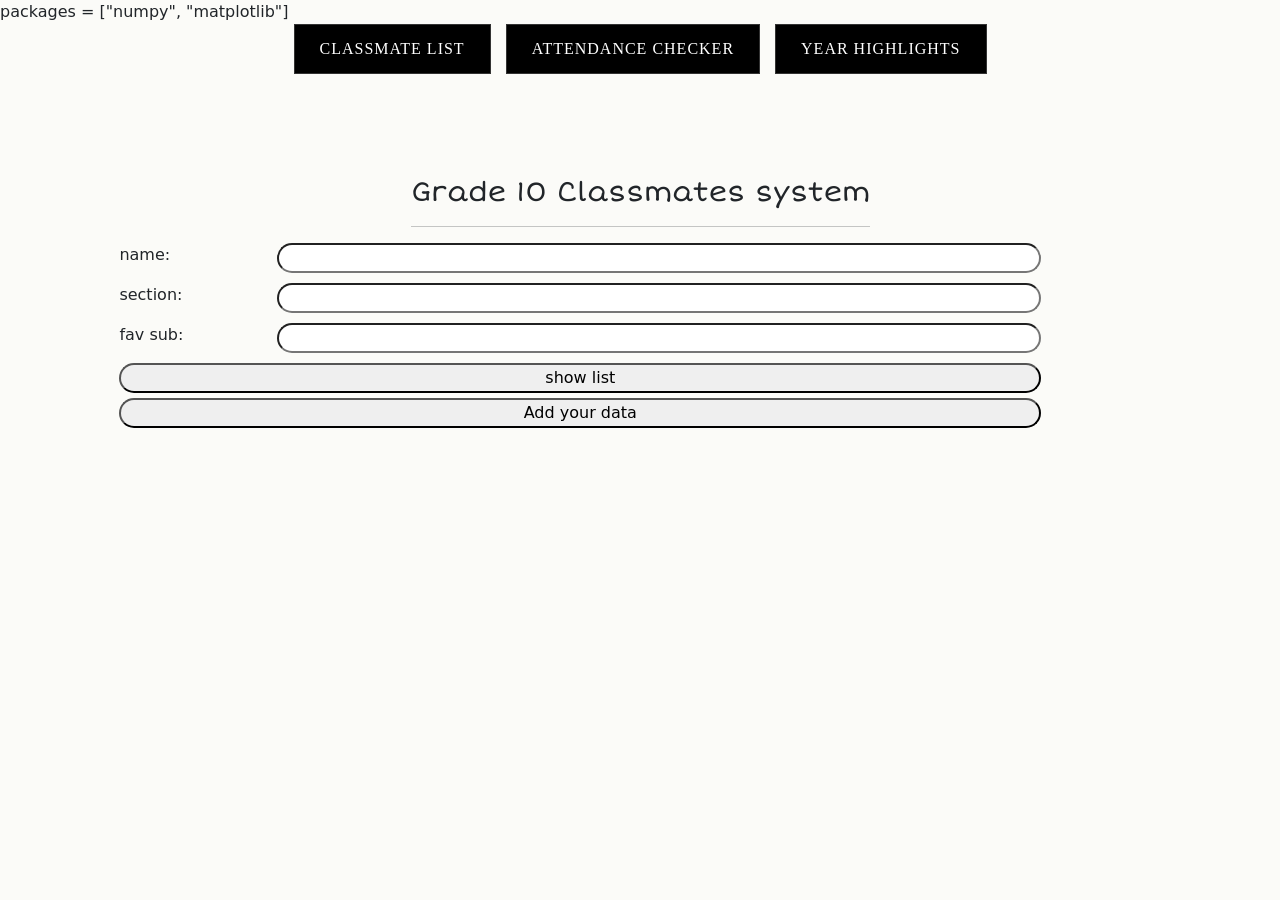
==== index.html @ 4cfda910 "Add files via upload" ====
<!DOCTYPE html>
<html lang="en">
<head>
    <meta charset="UTF-8">
    <meta name="viewport" content="width=device-width, initial-scale=1.0">

    <!-- Style link. -->
    <link rel="stylesheet" type="text/css" href="style.css">

    <!-- Bootstrap link. -->
    <link href="https://cdn.jsdelivr.net/npm/bootstrap@5.3.0-alpha1/dist/css/bootstrap.min.css" rel="stylesheet">

    <link href="https://cdn.jsdelivr.net/npm/bootstrap@5.3.3/dist/css/bootstrap.min.css" rel="stylesheet" integrity="sha384-QWTKZyjpPEjISv5WaRU9OFeRpok6YctnYmDr5pNlyT2bRjXh0JMhjY6hW+ALEwIH" crossorigin="anonymous">

    <!-- Configurations. -->
    <py-config>
        packages = ["numpy", "matplotlib"]
    </py-config>

    <!-- Fonts link. -->
    <link rel="preconnect" href="https://fonts.googleapis.com">
    <link rel="preconnect" href="https://fonts.gstatic.com" crossorigin>
    <link href="https://fonts.googleapis.com/css2?family=Montserrat:ital,wght@0,100..900;1,100..900&display=swap" rel="stylesheet">
    <link rel="preconnect" href="https://fonts.googleapis.com">
    <link rel="preconnect" href="https://fonts.gstatic.com" crossorigin>
    <link href="https://fonts.googleapis.com/css2?family=Short+Stack&display=swap" rel="stylesheet">

    <!-- Pyscript. -->
    <link rel="stylesheet" href="https://pyscript.net/releases/2025.7.3/core.css" />
    <script type="module" src="https://pyscript.net/releases/2025.7.3/core.js"></script>

    <title>SW2</title>

</head>
<body>
    <div class="container">
        <div class="nav-bar">
            <a href="index.html" class="nav-btn">Classmate list</a>
            <a href="attendance.html" class="nav-btn">Attendance Checker</a>
            <a href="highlights.html" class="nav-btn">Year Highlights</a>
        </div>
    </div>
    
    <br><br><br>

    <div class="narrow">

        <div class="center shortstackfont">
            <h3>Grade 10 Classmates system</h3>

            <hr>
        
        </div>

        <div>
            
            <form class="justify">  
                <div class="row">
                    <!-- name -->
                    <div class="col-sm-2">
                        <p>name:</p>
                    </div>

                    <div class="col-sm-10">
                        <input type="text" id="input1">
                    </div>

                    <!-- section -->
                    <div class="col-sm-2">
                        <p>section:</p>
                    </div>

                    <div class="col-sm-10">
                        <input type="text" id="input2">
                    </div>

                    <!-- fav sub -->
                    <div class="col-sm-2">
                        <p>fav sub:</p>
                    </div>

                    <div class="col-sm-10">
                        <input type="text" id="input3">
                    </div>
                </div>
                <input type="button" py-click="Listclassmates" value="show list">
                <input type="button" py-click="ClassmateInfo" value="Add your data">
            </form>

            <br>

            <div class="center">
                <p id="notification1"></p>
            </div>
            
            <p id="output1"></p>
            
        </div>

        <br>
        
    </div>
    
    <py-script src="main.py"></py-script>

</body>
</html>
---- style.css ----
html body {
    background-color: #fbfbf8;
}

.narrow {
    max-width: 1500px;
    margin: 0 auto !important;
    display: flex;
    justify-content: space-evenly;
    flex-wrap: wrap;
}

.center {
    text-align: center;
}

/* Navbar styling */

.nav-bar {
    display: flex;
    justify-content: center;
    gap: 15px;
    margin-bottom: 30px;
    flex-wrap: wrap;
}

.cen {
	text-align: center;

}



.picture {
			display: block;

}

.container2 {
		display: inline-flex;
		margin-right: 2%;
		margin-left: 2%;

				}


.nav-btn {
    background-color: #000000;
    color: #ffffff;
    text-decoration: none;
    padding: 12px 25px;
    border: 1px solid #333333;
    font-family: 'Times New Roman', Times, serif;
    font-size: 16px;
    letter-spacing: 1px;
    transition: all 0.2s;
    text-transform: uppercase;
}

.nav-btn:hover {
    background-color: #952727 !important;
    border-color: #666666;
}


.justify {
    text-align: justify;
}

.deliusfont {
    font-family: "Delius";
}

.montserratfont {
    font-family: "Montserrat";
}

#footer {
    background-color: rgb(155, 155, 155);
    left: 0;
    bottom: 0;
    width: 100%;
    text-align: center;
    height: 40px !important;
    display: flex !important;
    position: fixed !important;
    align-items: center !important;
    justify-content: center !important;
    color:  #1d1c1c;
}

.shortstackfont {
    font-family: "Short Stack";
}

input {
    border-radius: 20px !important;
    margin-bottom: 5px !important;
    width: 100%;
}
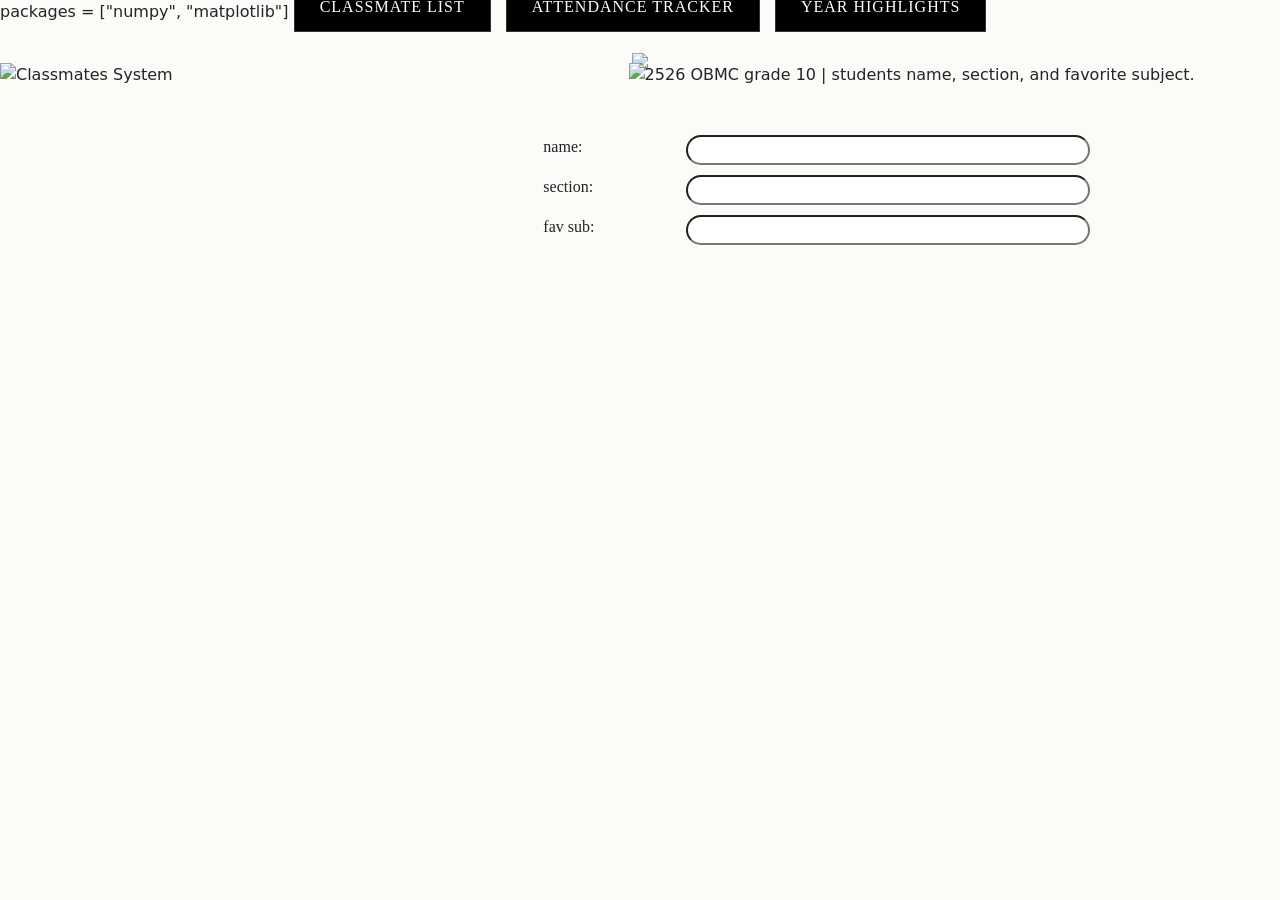
==== commit be58d990: "Update index.html" ====
--- a/index.html
+++ b/index.html
@@ -33,75 +33,122 @@
 
 </head>
 <body>
-    <div class="container">
-        <div class="nav-bar">
-            <a href="index.html" class="nav-btn">Classmate list</a>
-            <a href="attendance.html" class="nav-btn">Attendance Checker</a>
-            <a href="highlights.html" class="nav-btn">Year Highlights</a>
-        </div>
+
+    <br><br>
+
+    <div class="center sm15" style="margin-bottom: -90px;">
+        <img src="https://i.ibb.co/1YMLdZRw/image.png" width="80%">
     </div>
-    
-    <br><br><br>
 
-    <div class="narrow">
+    <div class="bgcolor1 border1 roundcorners60 padding30 sm15">
+        
+        <div class="bgcolor2 roundcorners30 padding30">
 
-        <div class="center shortstackfont">
-            <h3>Grade 10 Classmates system</h3>
+            <div class="bgcolor3 roundcorners20 padding30">
 
-            <hr>
-        
+                <!-- NAVBAR -->
+
+                <div>
+                    <div class="nav-bar shortstackfont">
+                        <a href="index.html" class="nav-btn bgcolor2 borderless roundcorners60 color2">Classmate list</a>
+                        <a href="attendance.html" class="nav-btn bgcolor4 borderless roundcorners60 color2">Attendance Tracker</a>
+                        <a href="highlights.html" class="nav-btn bgcolor4 borderless roundcorners60 color2">Year Highlights</a>
+                    </div>
+                </div>
+
+                <!-- CONTENT -->
+
+                <div class="row">
+
+                    <div class="col-sm-5">
+
+                        <img src="https://i.ibb.co/CsDNjQqd/image.png" alt="Classmates System" width="100%">
+
+                    </div>
+
+                    <div class="col-sm-7">
+                        <div>
+                            <div>
+
+                                <div class="center">
+                                    <img src="https://i.ibb.co/QyDD7yJ/image.png" alt="2526 OBMC grade 10 | students name, section, and favorite subject." width="90%">
+                                </div> <br>
+                                
+                                <form class="justify montserratfont">
+                                    <div class="row">
+                                        <div class="col-sm-9">
+
+                                            <br>
+
+                                            <div class="row">
+                                                <!-- name -->
+                                                <div class="col-sm-3">
+                                                    <p>name:</p>
+                                                </div>
+
+                                                <div class="col-sm-9">
+                                                    <input type="text" id="input1" class="borderless bgcolor2 color2 montserratfont">
+                                                </div>
+
+                                                <!-- section -->
+                                                <div class="col-sm-3">
+                                                    <p>section:</p>
+                                                </div>
+
+                                                <div class="col-sm-9">
+                                                    <input type="text" id="input2" class="borderless bgcolor2 color2 montserratfont">
+                                                </div>
+
+                                                <!-- fav sub -->
+                                                <div class="col-sm-3">
+                                                    <p>fav sub:</p>
+                                                </div>
+
+                                                <div class="col-sm-9">
+                                                    <input type="text" id="input3" class="borderless bgcolor2 color2 montserratfont">
+                                                </div>
+                                            </div>
+
+                                        </div>
+
+                                        <div class="col-sm-3">
+
+                                            <div style="background-image: url(https://i.ibb.co/YByLfPYD/image.png); background-size: cover; width: 70px !important; height: 70px !important; margin-bottom: 10px !important;">
+                                                <input type="button"py-click="Listclassmates" style="height: 100%; background-color: #00000000; border: none;">
+                                            </div>
+
+                                            <div style="background-image: url(https://i.ibb.co/twyDwV94/image.png); background-size: cover; width: 70px !important; height: 70px !important;">
+                                                <input type="button" py-click="ClassmateInfo" style="height: 100%; background-color: #00000000; border: none;">
+                                            </div>
+
+                                        </div>
+                                    </div>
+                                    
+                                </form>
+
+                                <br>
+
+                                <div class="center">
+                                    <p id="notification1"></p>
+                                </div>
+                                
+                                <p id="output1"></p>
+                                
+                            </div>
+
+                            <br>
+                            
+                        </div>
+                    </div>
+                </div>
+
+            </div>
+
         </div>
 
-        <div>
-            
-            <form class="justify">  
-                <div class="row">
-                    <!-- name -->
-                    <div class="col-sm-2">
-                        <p>name:</p>
-                    </div>
-
-                    <div class="col-sm-10">
-                        <input type="text" id="input1">
-                    </div>
-
-                    <!-- section -->
-                    <div class="col-sm-2">
-                        <p>section:</p>
-                    </div>
-
-                    <div class="col-sm-10">
-                        <input type="text" id="input2">
-                    </div>
-
-                    <!-- fav sub -->
-                    <div class="col-sm-2">
-                        <p>fav sub:</p>
-                    </div>
-
-                    <div class="col-sm-10">
-                        <input type="text" id="input3">
-                    </div>
-                </div>
-                <input type="button" py-click="Listclassmates" value="show list">
-                <input type="button" py-click="ClassmateInfo" value="Add your data">
-            </form>
-
-            <br>
-
-            <div class="center">
-                <p id="notification1"></p>
-            </div>
-            
-            <p id="output1"></p>
-            
-        </div>
-
-        <br>
-        
     </div>
     
     <py-script src="main.py"></py-script>
 
 </body>
-</html>+</html>
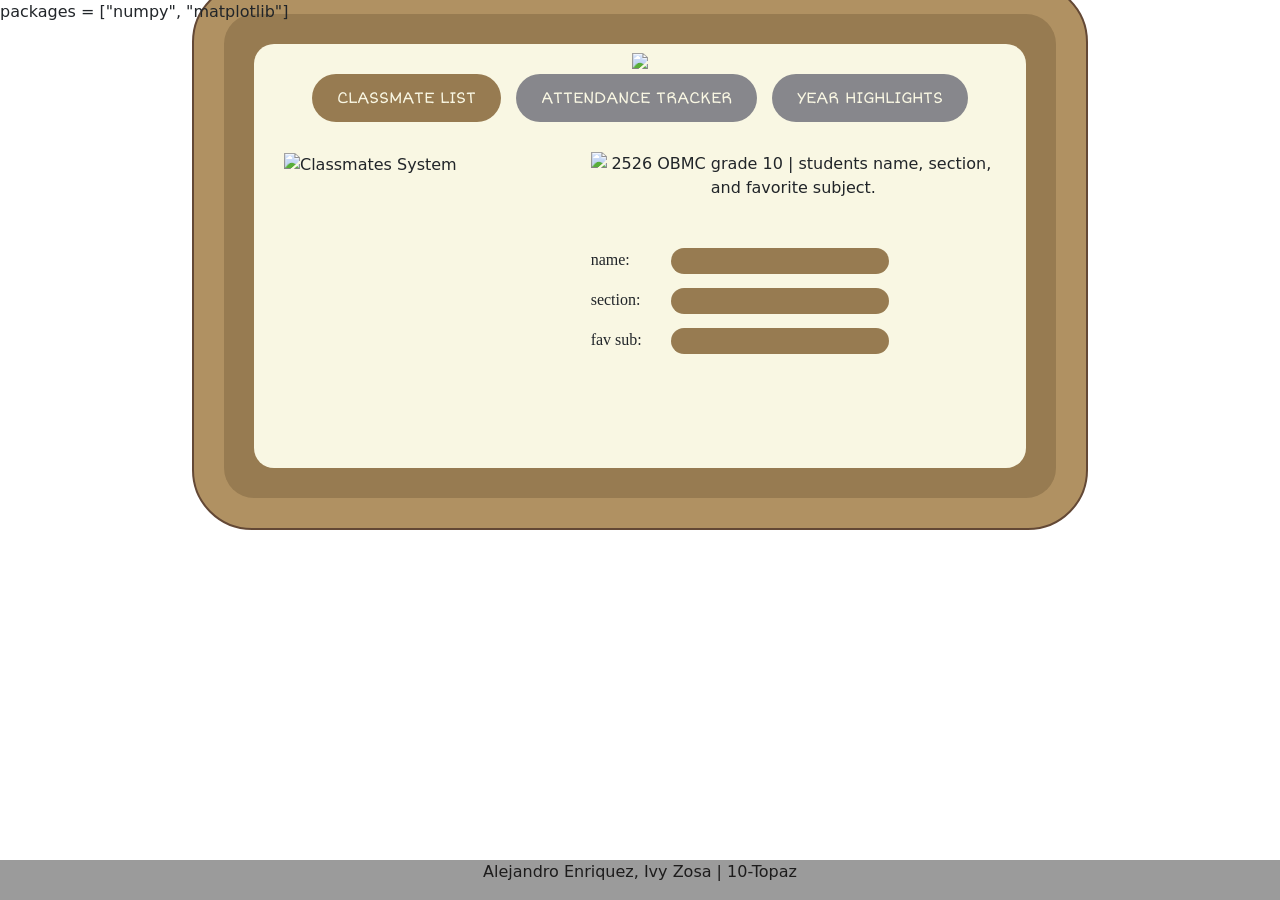
==== commit 2bdceb99: "Add footer with author details Added footer with author information." ====
--- a/index.html
+++ b/index.html
@@ -147,8 +147,11 @@
         </div>
 
     </div>
-    
+
+    <!--Footer div-->
+    <div id="footer"> 
+        <p class="cen ital pad"> Alejandro Enriquez, Ivy Zosa | 10-Topaz </p>
+    </div>
     <py-script src="main.py"></py-script>
-
 </body>
 </html>
--- a/style.css
+++ b/style.css
@@ -1,5 +1,93 @@
 html body {
-    background-color: #fbfbf8;
+    background-image: url(https://i.ibb.co/n8RKcnm3/image.png);
+    background-attachment: fixed; /* This keeps the image still */
+    background-repeat: no-repeat;
+    background-size: cover;       /* Optional: ensures image fills the screen */
+    background-position: center
+}
+
+/* --- widths --- */
+
+.sm15 {
+    margin-left: 15%;
+    margin-right: 15%;
+    width: 70%;
+}
+
+
+/* --- background color --- */
+
+.bgcolor1 {
+    background-color: #B09162;
+}
+
+.bgcolor2 {
+    background-color: #977B51;
+}
+
+.bgcolor3 {
+    background-color: #F9F7E3;
+}
+
+.bgcolor4 {
+    background-color: #87878C;
+}
+
+/* --- text colors --- */
+
+.color1 {
+    color: #80604B !important;
+}
+
+.color2 {
+    color: #F9F7E3 !important;
+}
+
+/* --- border ---- */
+
+.border1 {
+    border: solid;
+    border-width: 2px;
+    border-color: #634835;
+}
+
+.borderless {
+    border: none !important;
+}
+
+/* --- round corner --- */
+
+.roundcorners60 {
+    border-radius: 60px;
+}
+
+.roundcorners30 {
+    border-radius: 30px;
+}
+
+.roundcorners20 {
+    border-radius: 20px;
+}
+
+/* --- padding --- */
+
+.padding30 {
+    padding: 30px !important;
+}
+
+.padding60 {
+    padding: 60px;
+}
+
+
+/* --- text align ---- */
+
+.center {
+    text-align: center;
+}
+
+.justify {
+    text-align: justify;
 }
 
 .narrow {
@@ -10,9 +98,6 @@
     flex-wrap: wrap;
 }
 
-.center {
-    text-align: center;
-}
 
 /* Navbar styling */
 
@@ -22,6 +107,18 @@
     gap: 15px;
     margin-bottom: 30px;
     flex-wrap: wrap;
+}
+
+.nav-btn {
+    text-decoration: none;
+    padding: 12px 25px;
+    border: 1px solid #333333;
+    transition: all 0.2s;
+    text-transform: uppercase;
+}
+
+.nav-btn:hover {
+    background-color: #977B51 !important;
 }
 
 .cen {
@@ -43,29 +140,6 @@
 
 				}
 
-
-.nav-btn {
-    background-color: #000000;
-    color: #ffffff;
-    text-decoration: none;
-    padding: 12px 25px;
-    border: 1px solid #333333;
-    font-family: 'Times New Roman', Times, serif;
-    font-size: 16px;
-    letter-spacing: 1px;
-    transition: all 0.2s;
-    text-transform: uppercase;
-}
-
-.nav-btn:hover {
-    background-color: #952727 !important;
-    border-color: #666666;
-}
-
-
-.justify {
-    text-align: justify;
-}
 
 .deliusfont {
     font-family: "Delius";
@@ -97,4 +171,4 @@
     border-radius: 20px !important;
     margin-bottom: 5px !important;
     width: 100%;
-}+}
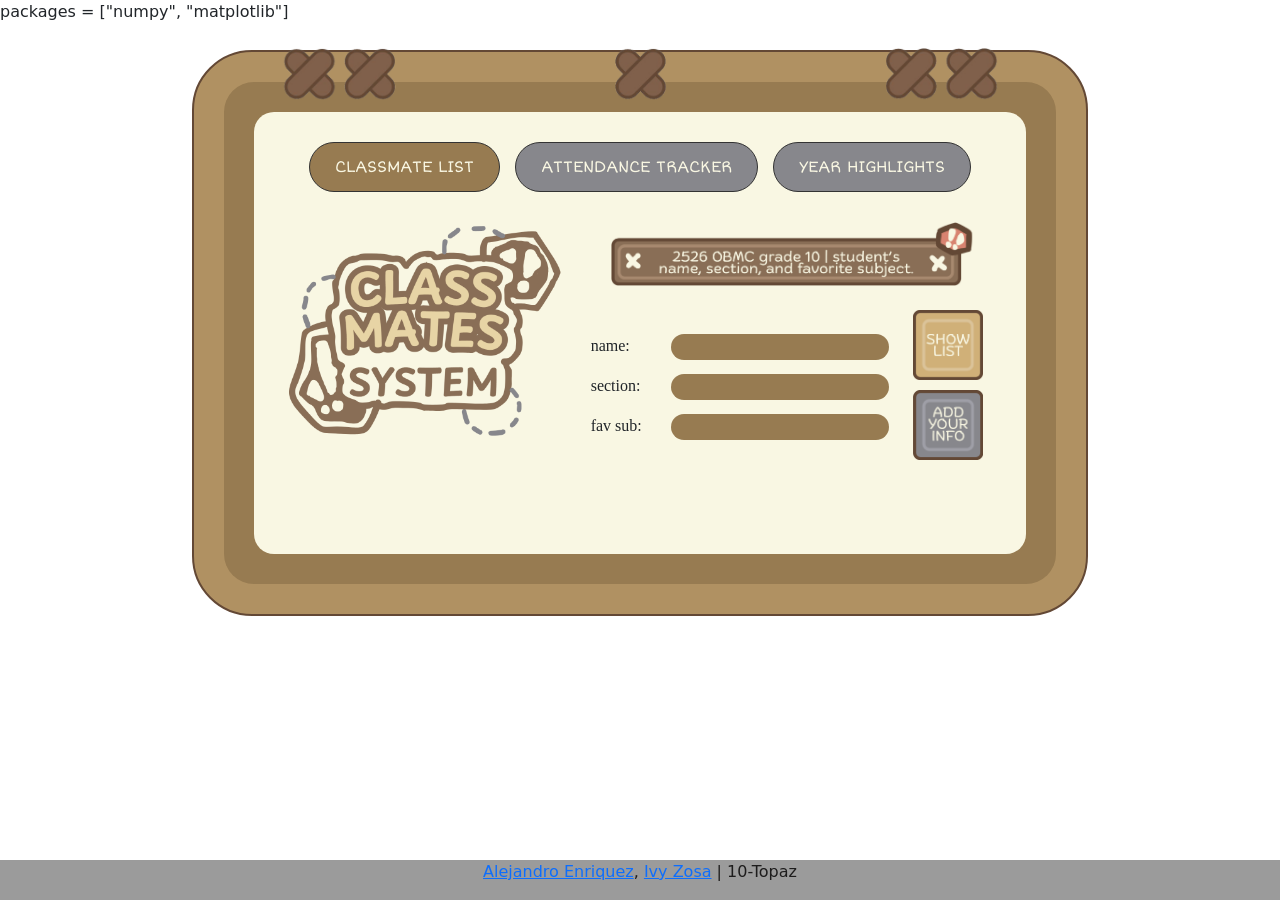
==== commit b6bdfcbf: "Update index.html" ====
--- a/index.html
+++ b/index.html
@@ -36,23 +36,23 @@
 
     <br><br>
 
-    <div class="center sm15" style="margin-bottom: -90px;">
-        <img src="https://i.ibb.co/1YMLdZRw/image.png" width="80%">
+    <div class="center sm15" style="margin-bottom: -50px;">
+        <img src="Pictures/headerdeco.png" width="80%">
     </div>
 
     <div class="bgcolor1 border1 roundcorners60 padding30 sm15">
         
         <div class="bgcolor2 roundcorners30 padding30">
 
-            <div class="bgcolor3 roundcorners20 padding30">
+            <div class="bgcolor3 roundcorners20 padding30 border3">
 
                 <!-- NAVBAR -->
 
                 <div>
                     <div class="nav-bar shortstackfont">
-                        <a href="index.html" class="nav-btn bgcolor2 borderless roundcorners60 color2">Classmate list</a>
-                        <a href="attendance.html" class="nav-btn bgcolor4 borderless roundcorners60 color2">Attendance Tracker</a>
-                        <a href="highlights.html" class="nav-btn bgcolor4 borderless roundcorners60 color2">Year Highlights</a>
+                        <a href="index.html" class="nav-btn bgcolor2 border2 roundcorners60 color2">Classmate list</a>
+                        <a href="attendance.html" class="nav-btn bgcolor4 border2 roundcorners60 color2">Attendance Tracker</a>
+                        <a href="highlights.html" class="nav-btn bgcolor4 border2 roundcorners60 color2">Year Highlights</a>
                     </div>
                 </div>
 
@@ -62,7 +62,7 @@
 
                     <div class="col-sm-5">
 
-                        <img src="https://i.ibb.co/CsDNjQqd/image.png" alt="Classmates System" width="100%">
+                        <img src="Pictures/CLASSMATESSYSTEM.png" alt="Classmates System" width="100%">
 
                     </div>
 
@@ -71,7 +71,7 @@
                             <div>
 
                                 <div class="center">
-                                    <img src="https://i.ibb.co/QyDD7yJ/image.png" alt="2526 OBMC grade 10 | students name, section, and favorite subject." width="90%">
+                                    <img src="Pictures/csdesc.png" alt="2526 OBMC grade 10 | students name, section, and favorite subject." width="90%">
                                 </div> <br>
                                 
                                 <form class="justify montserratfont">
@@ -113,11 +113,11 @@
 
                                         <div class="col-sm-3">
 
-                                            <div style="background-image: url(https://i.ibb.co/YByLfPYD/image.png); background-size: cover; width: 70px !important; height: 70px !important; margin-bottom: 10px !important;">
+                                            <div style="background-image: url(Pictures/csshowlistbtn.png); background-size: cover; width: 70px !important; height: 70px !important; margin-bottom: 10px !important;">
                                                 <input type="button"py-click="Listclassmates" style="height: 100%; background-color: #00000000; border: none;">
                                             </div>
 
-                                            <div style="background-image: url(https://i.ibb.co/twyDwV94/image.png); background-size: cover; width: 70px !important; height: 70px !important;">
+                                            <div style="background-image: url(Pictures/csaddinfobtn.png); background-size: cover; width: 70px !important; height: 70px !important;">
                                                 <input type="button" py-click="ClassmateInfo" style="height: 100%; background-color: #00000000; border: none;">
                                             </div>
 
@@ -150,7 +150,7 @@
 
     <!--Footer div-->
     <div id="footer"> 
-        <p class="cen ital pad"> Alejandro Enriquez, Ivy Zosa | 10-Topaz </p>
+        <p class="cen ital pad"> <a href="https://github.com/AEnriquez-9-Topaz">Alejandro Enriquez</a>, <a href="https://github.com/IZosa-9T">Ivy Zosa</a> | 10-Topaz </p>
     </div>
     <py-script src="main.py"></py-script>
 </body>
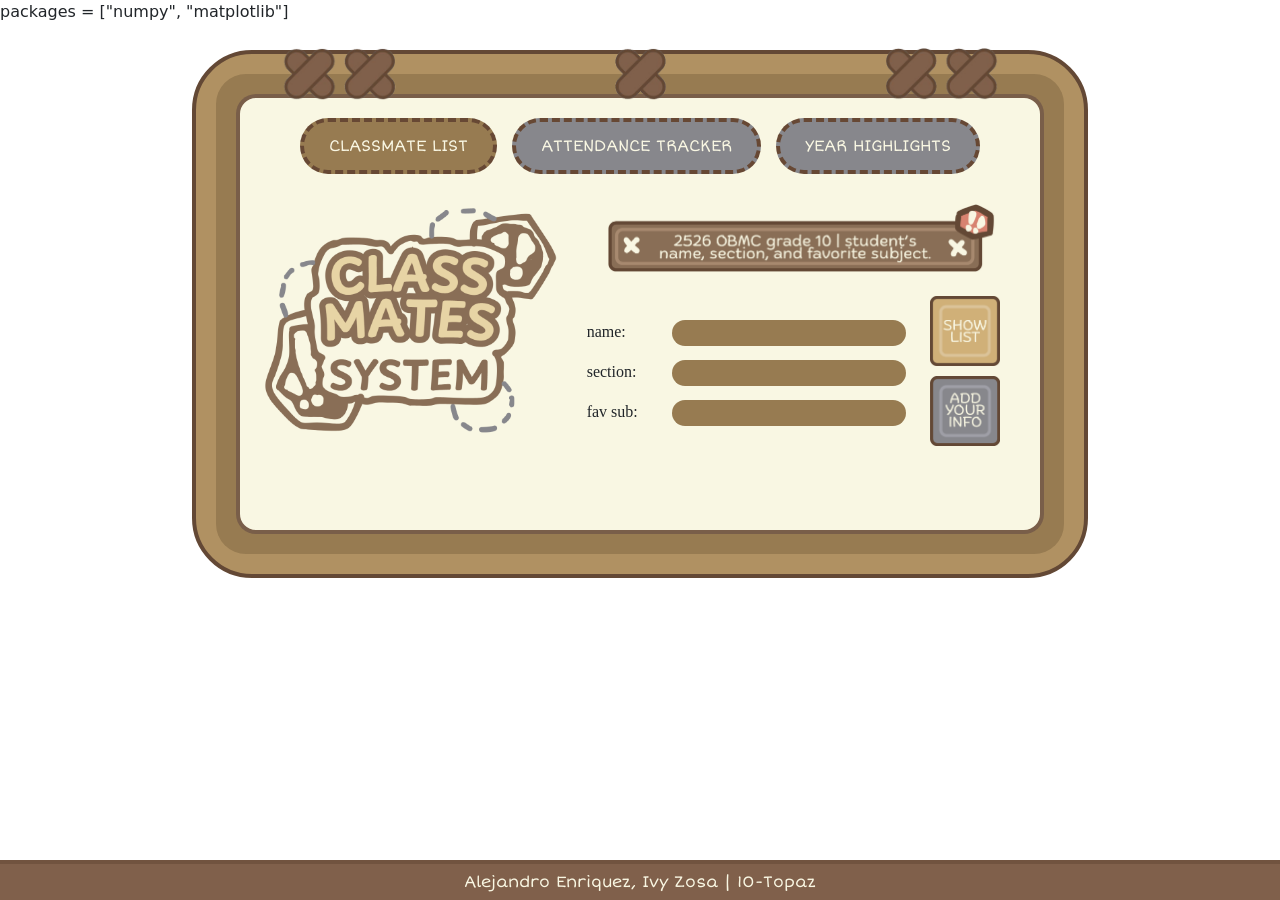
==== commit be2efc44: "Update index.html" ====
--- a/index.html
+++ b/index.html
@@ -29,7 +29,7 @@
     <link rel="stylesheet" href="https://pyscript.net/releases/2025.7.3/core.css" />
     <script type="module" src="https://pyscript.net/releases/2025.7.3/core.js"></script>
 
-    <title>SW2</title>
+    <title>SW2 output</title>
 
 </head>
 <body>
--- a/style.css
+++ b/style.css
@@ -1,8 +1,8 @@
 html body {
     background-image: url(https://i.ibb.co/n8RKcnm3/image.png);
-    background-attachment: fixed; /* This keeps the image still */
+    background-attachment: fixed;
     background-repeat: no-repeat;
-    background-size: cover;       /* Optional: ensures image fills the screen */
+    background-size: cover;
     background-position: center
 }
 
@@ -12,82 +12,6 @@
     margin-left: 15%;
     margin-right: 15%;
     width: 70%;
-}
-
-
-/* --- background color --- */
-
-.bgcolor1 {
-    background-color: #B09162;
-}
-
-.bgcolor2 {
-    background-color: #977B51;
-}
-
-.bgcolor3 {
-    background-color: #F9F7E3;
-}
-
-.bgcolor4 {
-    background-color: #87878C;
-}
-
-/* --- text colors --- */
-
-.color1 {
-    color: #80604B !important;
-}
-
-.color2 {
-    color: #F9F7E3 !important;
-}
-
-/* --- border ---- */
-
-.border1 {
-    border: solid;
-    border-width: 2px;
-    border-color: #634835;
-}
-
-.borderless {
-    border: none !important;
-}
-
-/* --- round corner --- */
-
-.roundcorners60 {
-    border-radius: 60px;
-}
-
-.roundcorners30 {
-    border-radius: 30px;
-}
-
-.roundcorners20 {
-    border-radius: 20px;
-}
-
-/* --- padding --- */
-
-.padding30 {
-    padding: 30px !important;
-}
-
-.padding60 {
-    padding: 60px;
-}
-
-
-/* --- text align ---- */
-
-.center {
-    text-align: center;
-}
-
-.justify {
-    text-align: justify;
 }
 
 .narrow {
@@ -98,6 +22,117 @@
     flex-wrap: wrap;
 }
 
+/* --- background color --- */
+
+.bgcolor1 {
+    background-color: #B09162;
+}
+
+.bgcolor2 {
+    background-color: #977B51;
+}
+
+.bgcolor3 {
+    background-color: #F9F7E3;
+}
+
+.bgcolor4 {
+    background-color: #87878C;
+}
+
+.bgcolor5 {
+    background-color: #D0B078;
+}
+
+/* --- text colors --- */
+
+.color1 {
+    color: #80604B !important;
+}
+
+.color2 {
+    color: #F9F7E3 !important;
+}
+
+/* --- border ---- */
+
+.border1 {
+    border: solid;
+    border-width: 4px;
+    border-color: #634835;
+}
+
+.border2 {
+    border: dashed;
+    border-width: 4px;
+    border-color: #674834;
+}
+
+.border3 {
+    border: solid;
+    border-width: 4px;
+    border-color: #674834df;
+}
+
+.borderless {
+    border: none !important;
+}
+
+/* --- round corner --- */
+
+.roundcorners60 {
+    border-radius: 60px;
+}
+
+.roundcorners30 {
+    border-radius: 30px;
+}
+
+.roundcorners20 {
+    border-radius: 20px;
+}
+
+/* --- padding --- */
+
+.padding30 {
+    padding: 20px !important;
+}
+
+.padding60 {
+    padding: 50px;
+}
+
+
+/* --- text style ---- */
+
+.center {
+    text-align: center;
+}
+
+.cen {
+	text-align: center;
+
+}
+
+.justify {
+    text-align: justify;
+}
+
+.right {
+    text-align: right;
+}
+
+.deliusfont {
+    font-family: "Delius";
+}
+
+.montserratfont {
+    font-family: "Montserrat";
+}
+
+.shortstackfont {
+    font-family: "Short Stack";
+}
 
 /* Navbar styling */
 
@@ -112,7 +147,6 @@
 .nav-btn {
     text-decoration: none;
     padding: 12px 25px;
-    border: 1px solid #333333;
     transition: all 0.2s;
     text-transform: uppercase;
 }
@@ -121,11 +155,26 @@
     background-color: #977B51 !important;
 }
 
-.cen {
-	text-align: center;
-
-}
-
+/* --- card styling --- */
+
+.card {
+    background-color: #E7D4A5 !important;
+    border: solid !important;
+    border-width: 3px !important;
+    border-color: #67483462 !important;
+    margin-bottom: 20px;
+}
+
+.card-title {
+    font-family: "Short Stack";
+    color: #80604B !important;
+    font-weight: 600;
+}
+
+.card-text {
+    font-family: "Montserrat";
+    color: #80604B !important;
+}
 
 
 .picture {
@@ -137,20 +186,10 @@
 		display: inline-flex;
 		margin-right: 2%;
 		margin-left: 2%;
-
-				}
-
-
-.deliusfont {
-    font-family: "Delius";
-}
-
-.montserratfont {
-    font-family: "Montserrat";
 }
 
 #footer {
-    background-color: rgb(155, 155, 155);
+    background-color: #80604B;
     left: 0;
     bottom: 0;
     width: 100%;
@@ -161,14 +200,24 @@
     align-items: center !important;
     justify-content: center !important;
     color:  #1d1c1c;
-}
-
-.shortstackfont {
     font-family: "Short Stack";
-}
+    color: #F9F7E3 !important;
+    padding-top: 15px;
+    border-top: solid;
+    border-top-width: 4px;
+    border-color: #63483584;
+}
+
+#footer, a {
+    color: #F9F7E3 !important;
+    text-decoration: none !important;
+}
+
+
 
 input {
     border-radius: 20px !important;
     margin-bottom: 5px !important;
     width: 100%;
 }
+
